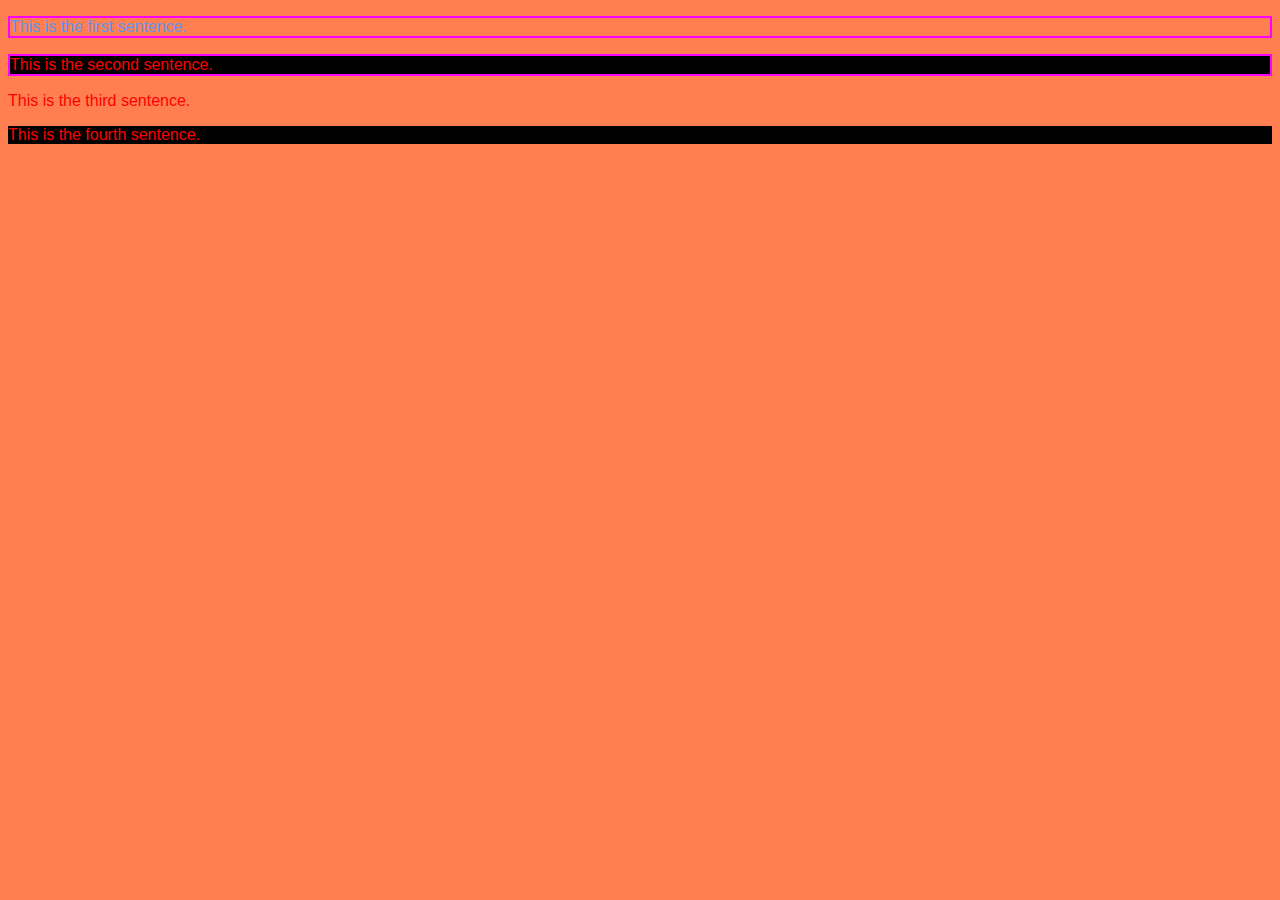
==== selectors/index.html @ 007b2081 "added selectors" ====
<!DOCTYPE html>
<html lang="en">
<head>
  <title>Selectors and Stuff</title>
  <link rel="stylesheet" href="./index.css">
</head>
<body>

  <p id="one" class="bordered">This is the first sentence.</p>

  <p id="two" class="bordered background-black">This is the second sentence.</p>

  <p id="three">This is the third sentence.</p>

  <p id="four" class="background-black">This is the fourth sentence.</p>

</body>
</html>
---- selectors/index.css ----
body {
  background-color: coral;
}

p {
  font-family: sans-serif;
  color: red;
}

#one {
  color: cornflowerblue;
}

.bordered {
  border: 2px solid fuchsia;
}

.background-black {
  background-color: black;
}
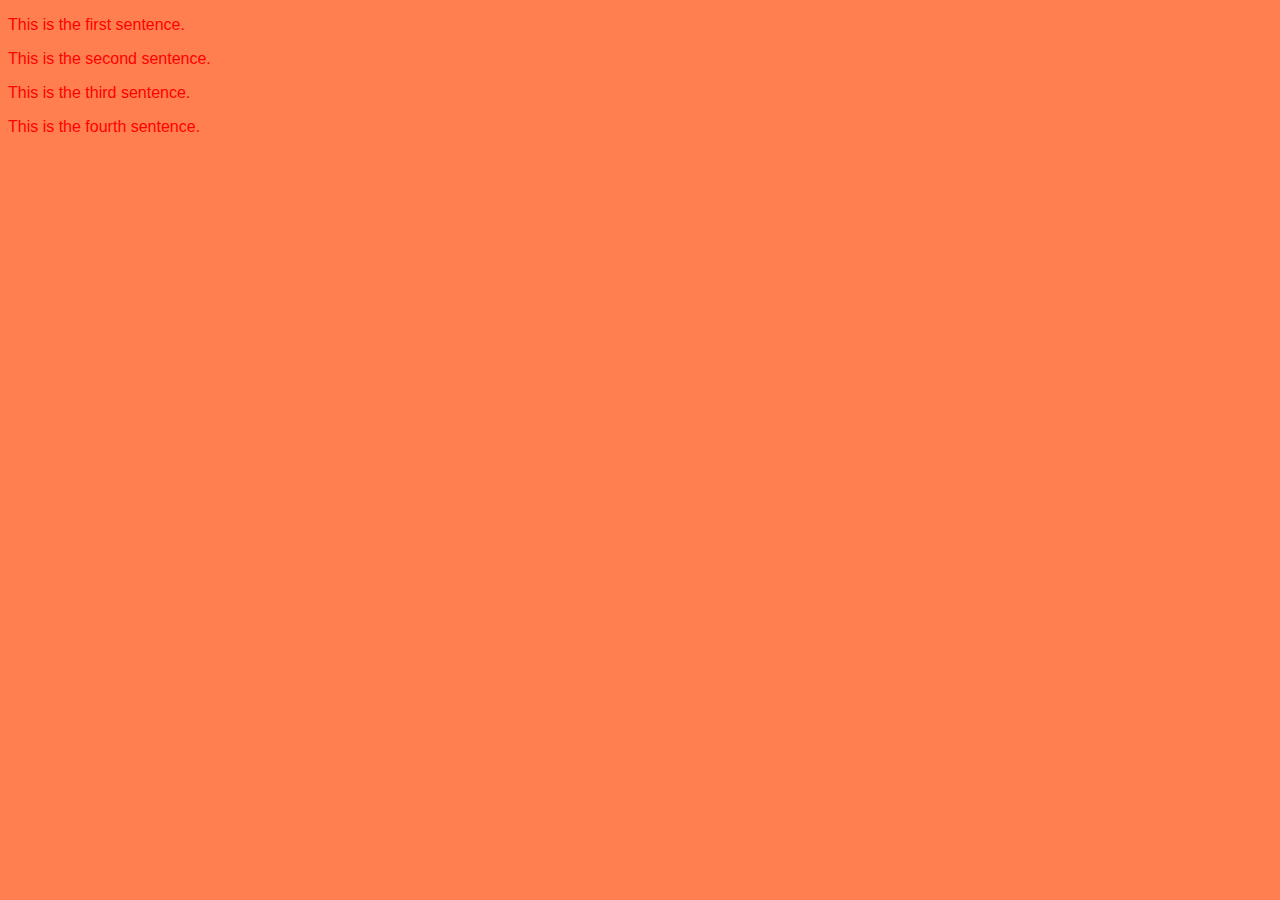
==== commit d3fd0152: "Added a bunch of files" ====
--- a/selectors/index.html
+++ b/selectors/index.html
@@ -13,6 +13,6 @@
   <p id="three">This is the third sentence.</p>
 
   <p id="four" class="background-black">This is the fourth sentence.</p>
-
+ 
 </body>
 </html>--- a/selectors/index.css
+++ b/selectors/index.css
@@ -7,7 +7,11 @@
   color: red;
 }
 
-#one {
+p:hover {
+  border: 2px solid black;
+  border-radius: 5px;
+}
+/* #one {
   color: cornflowerblue;
 }
 
@@ -17,5 +21,5 @@
 
 .background-black {
   background-color: black;
-}
+} */
 
